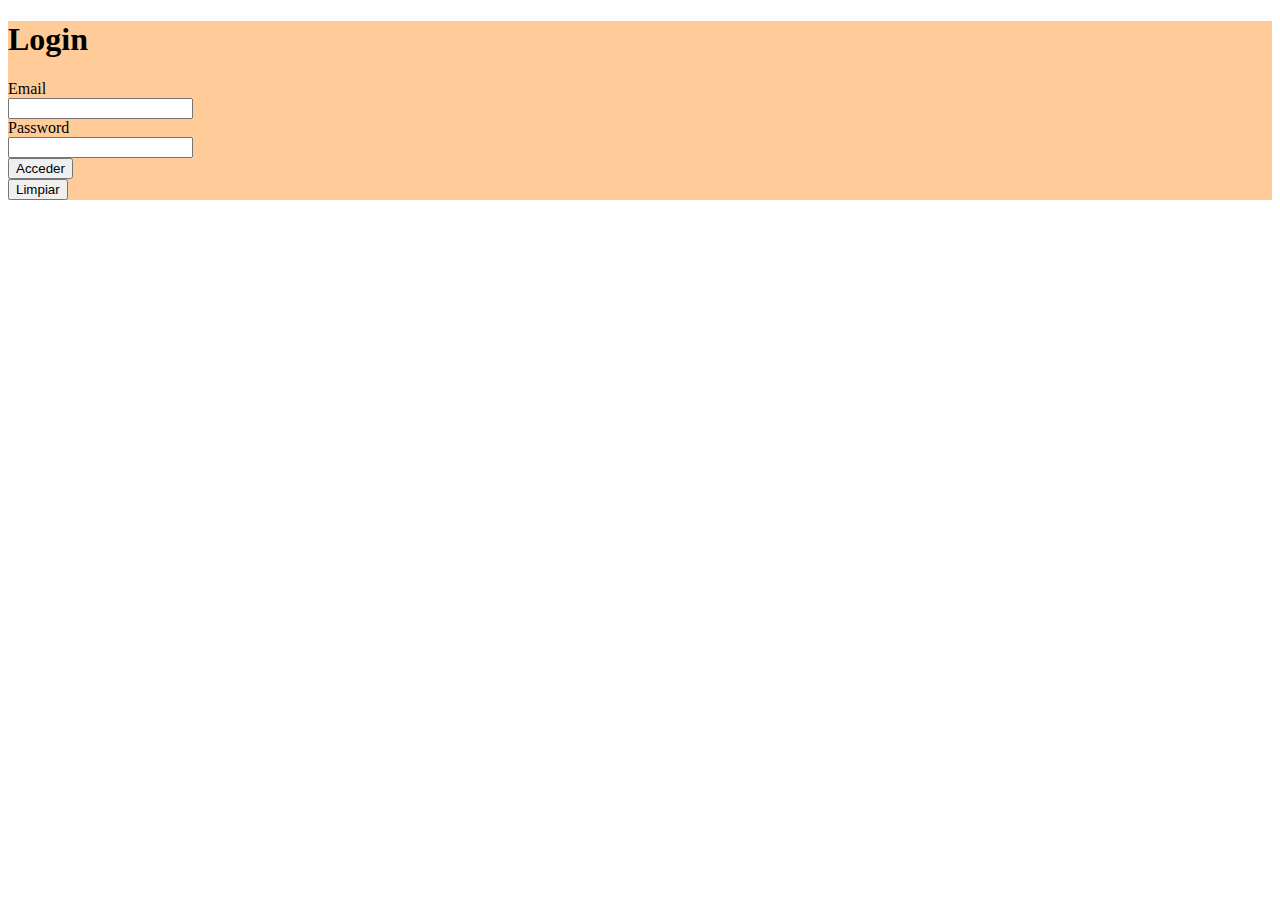
==== index.html @ 0d766cc0 "Login" ====
<!doctype html>
<html lang="en">
  <head>
    <!-- Required meta tags -->
    <meta charset="utf-8">
    <meta name="viewport" content="width=device-width, initial-scale=1, shrink-to-fit=no">

    <!-- Bootstrap CSS -->
    <link rel="stylesheet" href="https://cdn.jsdelivr.net/npm/bootstrap@4.6.1/dist/css/bootstrap.min.css" integrity="sha384-zCbKRCUGaJDkqS1kPbPd7TveP5iyJE0EjAuZQTgFLD2ylzuqKfdKlfG/eSrtxUkn" crossorigin="anonymous">
    <link rel="stylesheet" href="style.css">


    <title>Hello, world!</title>
  </head>
  <body>

    <div class="container m-4">
        <div class="row d-flex justify-content-center">
            <div class="col-6  container-login">
                <div class="row justify-content-center mb-4"> <h1>Login</h1>  </div>

                
                    <!-- Email -->
                    <div class="form-group row">
                        <div class="col-sm-4">
                            <label for="inputEmail3" class="col-sm-2 col-form-label">Email</label>
                        </div>
                        <div class="col-sm-8">
                            <input id="email" type="email" class="form-control" id="inputEmail3">
                        </div>
                    </div>

                    <!-- Pass -->
                    <div class="form-group row">
                        <div class="col-sm-4">
                            <label for="inputPassword3" class="col-sm-2 col-form-label">Password</label>
                        </div>
                        <div class="col-sm-8">
                            <input id="password" type="password" class="form-control" id="inputPassword3">
                        </div>
                    </div>


                    <div class="form-group row">

                        <div class="col-sm-6 d-flex justify-content-center">
                            <button id="btn_acceder" class="btn btn-success">Acceder</button>
                        </div>
                        <div class="col-sm-6 d-flex justify-content-center">
                            <button id="btn_limpiar" class="btn btn-secondary">Limpiar</button>
                        </div>

                    </div>
                  
            </div>
        </div>

    </div>
    
    <script src="https://cdn.jsdelivr.net/npm/jquery@3.5.1/dist/jquery.slim.min.js" integrity="sha384-DfXdz2htPH0lsSSs5nCTpuj/zy4C+OGpamoFVy38MVBnE+IbbVYUew+OrCXaRkfj" crossorigin="anonymous"></script>
    <script src="https://cdn.jsdelivr.net/npm/popper.js@1.16.1/dist/umd/popper.min.js" integrity="sha384-9/reFTGAW83EW2RDu2S0VKaIzap3H66lZH81PoYlFhbGU+6BZp6G7niu735Sk7lN" crossorigin="anonymous"></script>
    <script src="https://cdn.jsdelivr.net/npm/bootstrap@4.6.1/dist/js/bootstrap.min.js" integrity="sha384-VHvPCCyXqtD5DqJeNxl2dtTyhF78xXNXdkwX1CZeRusQfRKp+tA7hAShOK/B/fQ2" crossorigin="anonymous"></script>
    
    <script src="script.js" > </script>

  </body>
</html>
---- style.css ----
.container-login {
    background-color: #fc9; /* same as #ffcc99 */
  }
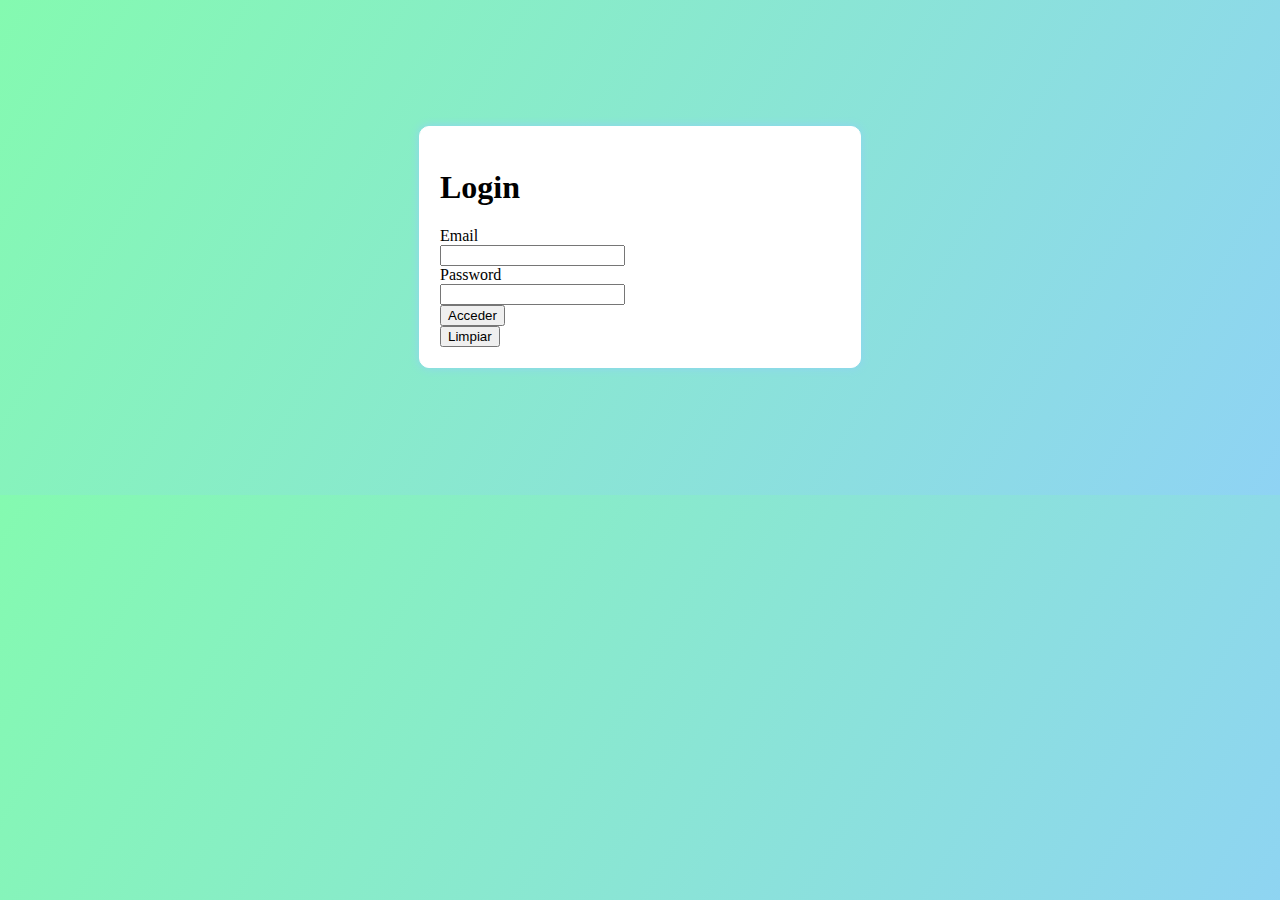
==== commit ba4908b7: "Login 2.0" ====
--- a/index.html
+++ b/index.html
@@ -1,5 +1,5 @@
 <!doctype html>
-<html lang="en">
+<html lang="es">
   <head>
     <!-- Required meta tags -->
     <meta charset="utf-8">
@@ -7,60 +7,57 @@
 
     <!-- Bootstrap CSS -->
     <link rel="stylesheet" href="https://cdn.jsdelivr.net/npm/bootstrap@4.6.1/dist/css/bootstrap.min.css" integrity="sha384-zCbKRCUGaJDkqS1kPbPd7TveP5iyJE0EjAuZQTgFLD2ylzuqKfdKlfG/eSrtxUkn" crossorigin="anonymous">
+
+    <!--- Mis estilos -->
     <link rel="stylesheet" href="style.css">
 
+    <title>Login</title>
+  </head>
+  <body class="mybody">
 
-    <title>Hello, world!</title>
-  </head>
-  <body>
+    <div class="row d-flex justify-content-center milogin">
+        <div class="container-login">
+            <div class="row justify-content-center mb-4"> <h1>Login</h1>  </div>
+            
+                <!-- Email -->
+                <div class="form-group row">
+                    <div class="col-xs-12 col-sm-4">
+                        <label for="inputEmail3" class="col-sm-2 col-form-label">Email</label>
+                    </div>
+                    <div class="col-xs-12 col-sm-8">
+                        <input id="email" type="email" class="form-control" id="inputEmail3">
+                    </div>
+                </div>
 
-    <div class="container m-4">
-        <div class="row d-flex justify-content-center">
-            <div class="col-6  container-login">
-                <div class="row justify-content-center mb-4"> <h1>Login</h1>  </div>
+                <!-- Pass -->
+                <div class="form-group row">
+                    <div class="col-xs-12 col-sm-4">
+                        <label for="inputPassword3" class="col-sm-2 col-form-label">Password</label>
+                    </div>
+                    <div class="col-xs-12 col-sm-8">
+                        <input id="password" type="password" class="form-control" id="inputPassword3">
+                    </div>
+                </div>
 
+                <!-- Botones -->
+                <div class="form-group row mb-0 pt-2">
+                    <div class="col-6 col-sm-6 d-flex justify-content-end">
+                        <button id="btn_acceder" class="btn btn-success">Acceder</button>
+                    </div>
+                    <div class="col-6 col-sm-6 d-flex justify-content-start">
+                        <button id="btn_limpiar" class="btn btn-light">Limpiar</button>
+                    </div>
+                </div>
                 
-                    <!-- Email -->
-                    <div class="form-group row">
-                        <div class="col-sm-4">
-                            <label for="inputEmail3" class="col-sm-2 col-form-label">Email</label>
-                        </div>
-                        <div class="col-sm-8">
-                            <input id="email" type="email" class="form-control" id="inputEmail3">
-                        </div>
-                    </div>
+        </div>
+    </div>
 
-                    <!-- Pass -->
-                    <div class="form-group row">
-                        <div class="col-sm-4">
-                            <label for="inputPassword3" class="col-sm-2 col-form-label">Password</label>
-                        </div>
-                        <div class="col-sm-8">
-                            <input id="password" type="password" class="form-control" id="inputPassword3">
-                        </div>
-                    </div>
-
-
-                    <div class="form-group row">
-
-                        <div class="col-sm-6 d-flex justify-content-center">
-                            <button id="btn_acceder" class="btn btn-success">Acceder</button>
-                        </div>
-                        <div class="col-sm-6 d-flex justify-content-center">
-                            <button id="btn_limpiar" class="btn btn-secondary">Limpiar</button>
-                        </div>
-
-                    </div>
-                  
-            </div>
-        </div>
-
-    </div>
     
     <script src="https://cdn.jsdelivr.net/npm/jquery@3.5.1/dist/jquery.slim.min.js" integrity="sha384-DfXdz2htPH0lsSSs5nCTpuj/zy4C+OGpamoFVy38MVBnE+IbbVYUew+OrCXaRkfj" crossorigin="anonymous"></script>
     <script src="https://cdn.jsdelivr.net/npm/popper.js@1.16.1/dist/umd/popper.min.js" integrity="sha384-9/reFTGAW83EW2RDu2S0VKaIzap3H66lZH81PoYlFhbGU+6BZp6G7niu735Sk7lN" crossorigin="anonymous"></script>
     <script src="https://cdn.jsdelivr.net/npm/bootstrap@4.6.1/dist/js/bootstrap.min.js" integrity="sha384-VHvPCCyXqtD5DqJeNxl2dtTyhF78xXNXdkwX1CZeRusQfRKp+tA7hAShOK/B/fQ2" crossorigin="anonymous"></script>
     
+    <!--- Mis scripts -->
     <script src="script.js" > </script>
 
   </body>
--- a/style.css
+++ b/style.css
@@ -1,3 +1,38 @@
-.container-login {
-    background-color: #fc9; /* same as #ffcc99 */
-  }+.mybody {
+  /* https://webgradients.com */
+  /* https://www.grabient.com */
+  background-image: linear-gradient(120deg, #84fab0 0%, #8fd3f4 100%);
+}
+
+.miverde {
+  background-image: linear-gradient(120deg, #d4fc79 0%, #96e6a1 100%);
+}
+
+.milogin {
+  background-color: white;
+  border: 1px solid white;
+  border-radius: 10px;
+  padding: 20px;
+  width: 400px;
+  margin: 0 auto;
+  margin-top: 10%;
+  margin-bottom: 10%;
+  box-shadow: 0px 0px 10px #8fd3f4 ;
+}
+
+@media screen and (max-width: 576px) {
+  /* we skip this property in flexbox and grid methods */
+  .milogin {
+    background-color: white;
+    border: 1px solid white;
+    border-radius: 10px;
+    padding: 20px;
+    width: 80%;
+    margin: 0 auto;
+    margin-top: 10%;
+    margin-bottom: 10%;
+    box-shadow: 0px 0px 10px #8fd3f4 ;
+  }
+   
+ /* more stuff here */
+}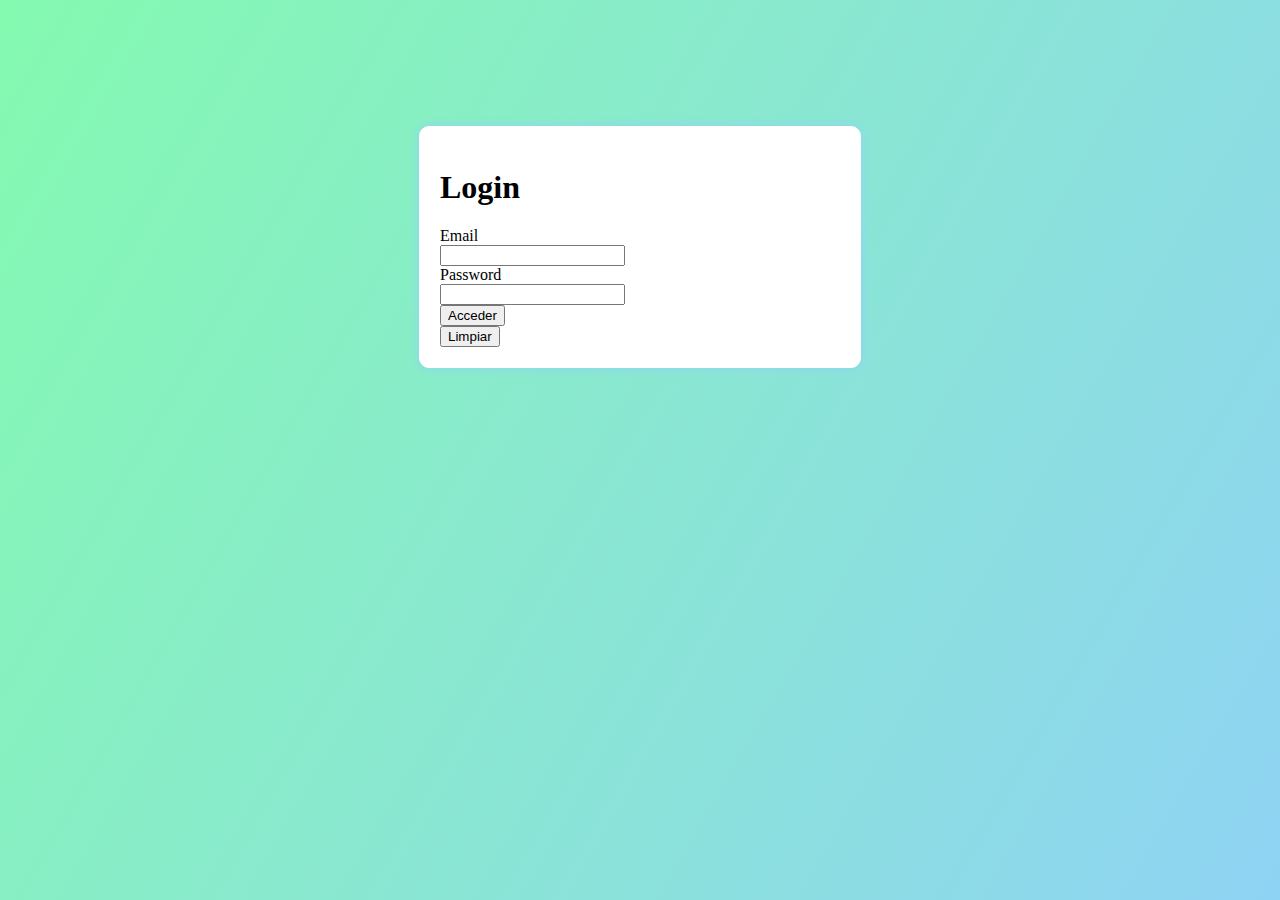
==== commit 0924e241: "Usuario" ====
--- a/index.html
+++ b/index.html
@@ -8,12 +8,13 @@
     <!-- Bootstrap CSS -->
     <link rel="stylesheet" href="https://cdn.jsdelivr.net/npm/bootstrap@4.6.1/dist/css/bootstrap.min.css" integrity="sha384-zCbKRCUGaJDkqS1kPbPd7TveP5iyJE0EjAuZQTgFLD2ylzuqKfdKlfG/eSrtxUkn" crossorigin="anonymous">
 
+    <link rel="stylesheet" href="https://cdnjs.cloudflare.com/ajax/libs/font-awesome/6.1.1/css/all.min.css" integrity="sha512-KfkfwYDsLkIlwQp6LFnl8zNdLGxu9YAA1QvwINks4PhcElQSvqcyVLLD9aMhXd13uQjoXtEKNosOWaZqXgel0g==" crossorigin="anonymous" referrerpolicy="no-referrer" />
     <!--- Mis estilos -->
-    <link rel="stylesheet" href="style.css">
+    <link rel="stylesheet" href="assets/css/style.css">
 
     <title>Login</title>
   </head>
-  <body class="mybody">
+  <body class="body">
 
     <div class="row d-flex justify-content-center milogin">
         <div class="container-login">
@@ -53,12 +54,13 @@
     </div>
 
     
-    <script src="https://cdn.jsdelivr.net/npm/jquery@3.5.1/dist/jquery.slim.min.js" integrity="sha384-DfXdz2htPH0lsSSs5nCTpuj/zy4C+OGpamoFVy38MVBnE+IbbVYUew+OrCXaRkfj" crossorigin="anonymous"></script>
+    
+    <script src="https://code.jquery.com/jquery-3.6.0.min.js" integrity="sha256-/xUj+3OJU5yExlq6GSYGSHk7tPXikynS7ogEvDej/m4=" crossorigin="anonymous"></script>
     <script src="https://cdn.jsdelivr.net/npm/popper.js@1.16.1/dist/umd/popper.min.js" integrity="sha384-9/reFTGAW83EW2RDu2S0VKaIzap3H66lZH81PoYlFhbGU+6BZp6G7niu735Sk7lN" crossorigin="anonymous"></script>
     <script src="https://cdn.jsdelivr.net/npm/bootstrap@4.6.1/dist/js/bootstrap.min.js" integrity="sha384-VHvPCCyXqtD5DqJeNxl2dtTyhF78xXNXdkwX1CZeRusQfRKp+tA7hAShOK/B/fQ2" crossorigin="anonymous"></script>
     
     <!--- Mis scripts -->
-    <script src="script.js" > </script>
+    <script src="assets/js/script.js" > </script>
 
   </body>
 </html>--- a/assets/css/style.css
+++ b/assets/css/style.css
@@ -0,0 +1,43 @@
+html{
+  height: 100%;
+}
+
+.body {
+  /* https://webgradients.com */
+  /* https://www.grabient.com */
+  background-image: linear-gradient(120deg, #84fab0 0%, #8fd3f4 100%);
+  
+}
+
+.miverde {
+  background-image: linear-gradient(120deg, #d4fc79 0%, #96e6a1 100%);
+}
+
+.milogin {
+  background-color: white;
+  border: 1px solid white;
+  border-radius: 10px;
+  padding: 20px;
+  width: 400px;
+  margin: 0 auto;
+  margin-top: 10%;
+  margin-bottom: 10%;
+  box-shadow: 0px 0px 10px #8fd3f4 ;
+}
+
+@media screen and (max-width: 576px) {
+  /* we skip this property in flexbox and grid methods */
+  .milogin {
+    background-color: white;
+    border: 1px solid white;
+    border-radius: 10px;
+    padding: 20px;
+    width: 80%;
+    margin: 0 auto;
+    margin-top: 10%;
+    margin-bottom: 10%;
+    box-shadow: 0px 0px 10px #8fd3f4 ;
+  }
+   
+ /* more stuff here */
+}